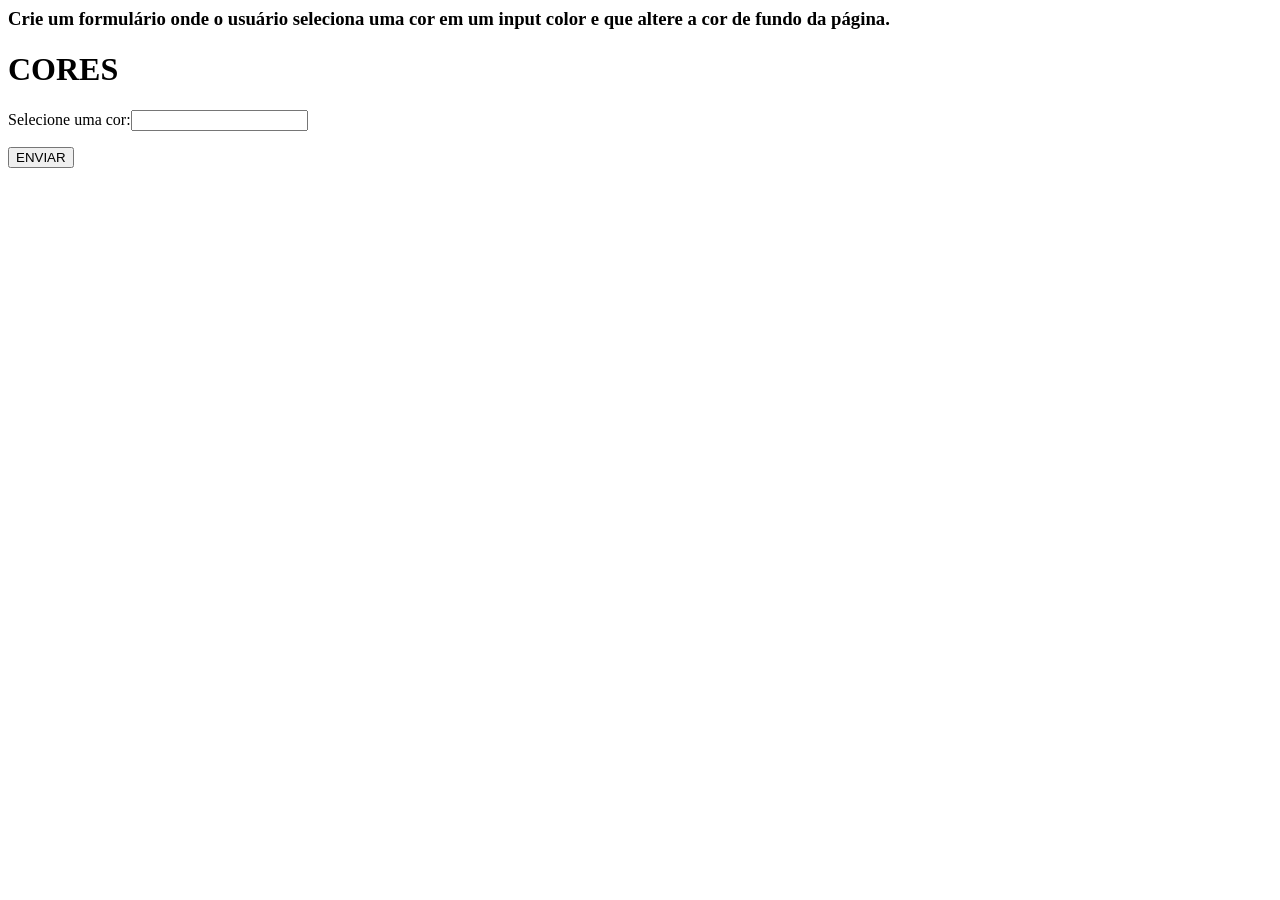
==== aula04/form5/exe05.html @ 7a1533fd "Continuação" ====
<h3>Crie um formulário onde o usuário seleciona uma cor em um input color e que altere a
    cor de fundo da página. </h3>
<!DOCTYPE html>
<html lang="en">
<head>
    <meta charset="UTF-8">
    <meta name="viewport" content="width=device-width, initial-scale=1.0">
    <title>Exercício 05</title>
</head>
<body>
    <h1>CORES</h1>
    <form action="exe05.php" method = "POST">
        <p>Selecione uma cor:<input type="text" name="cxcor" id=""></p>
        <input type="submit" value="ENVIAR">
    </form>
    
</body>
</html>
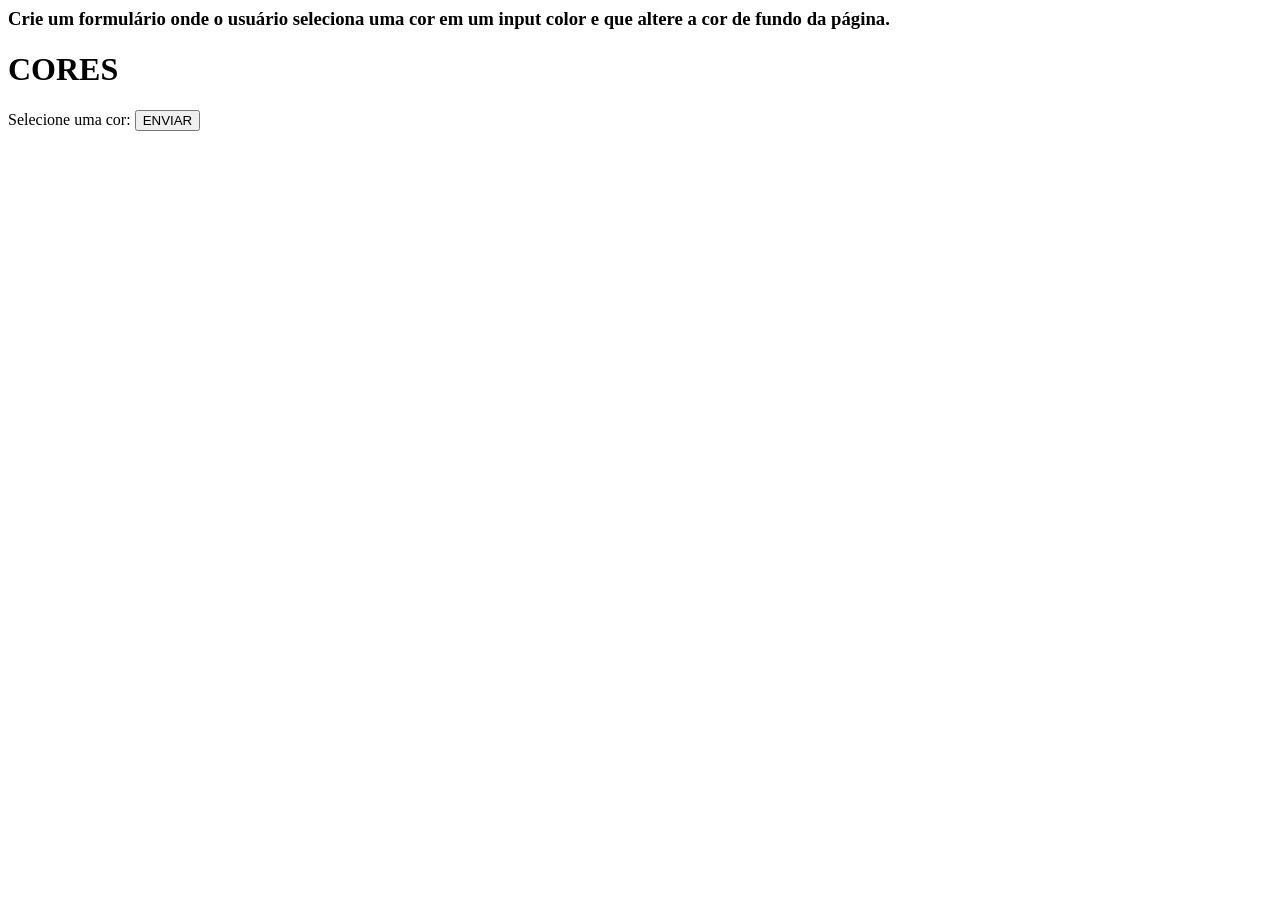
==== commit 7a456a13: "Alterações" ====
--- a/aula04/form5/exe05.html
+++ b/aula04/form5/exe05.html
@@ -10,7 +10,7 @@
 <body>
     <h1>CORES</h1>
     <form action="exe05.php" method = "POST">
-        <p>Selecione uma cor:<input type="text" name="cxcor" id=""></p>
+        <label for="cor">Selecione uma cor:</label>
         <input type="submit" value="ENVIAR">
     </form>
     
